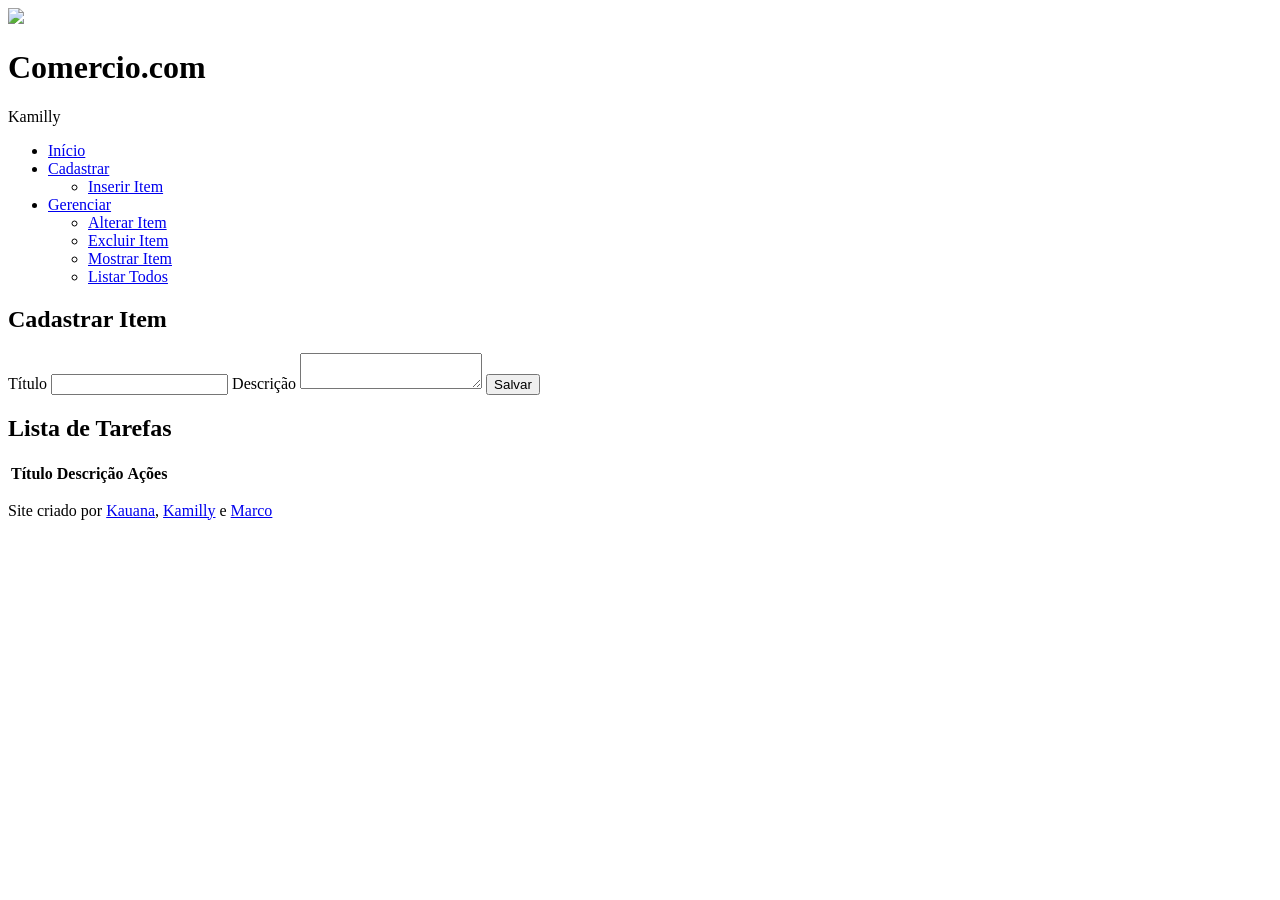
==== trabalho/index.html @ 5dc26a21 "feat: adicionado no footer um novo criador do trabalho e removido metodo não utilizado e alteado lay" ====
<!DOCTYPE html>
<html lang="pt-BR">

<head>
    <meta charset="UTF-8">
    <meta name="viewport" content="width=device-width, initial-scale=1.0">
    <link rel="stylesheet" href="style/style.css">
    <title>Trabalho - Lista</title>
</head>

<body>
    <header>
        <div class="topo">
            <div class="usuario">
                <img src="imgs/image.png" class="carrinho">
            </div>
            <h1>Comercio.com</h1>
            <span>Kamilly</span>
        </div>

        <nav>
            <ul class="menu">
                <li><a href="#">Início</a></li>

                <li>
                    <a href="#">Cadastrar</a>
                    <ul class="submenu">
                        <li><a href="#">Inserir Item</a></li>
                    </ul>
                </li>

                <li>
                    <a href="#">Gerenciar</a>
                    <ul class="submenu">
                        <li><a href="#">Alterar Item</a></li>
                        <li><a href="#">Excluir Item</a></li>
                        <li><a href="#">Mostrar Item</a></li>
                        <li><a href="#">Listar Todos</a></li>
                    </ul>
                </li>
            </ul>
        </nav>
    </header>

    <main class="main-content">

        <section id="form" class="card">
            <h2>Cadastrar Item</h2>

            <form id="taskForm">

                <label for="titulo">Título</label>
                <input type="text" id="titulo" required>

                <label for="descricao">Descrição</label>
                <textarea id="descricao" required></textarea>

                <button type="submit">Salvar</button>
            </form>
        </section>

        <section id="lista" class="card">
            <h2>Lista de Tarefas</h2>
            <table aria-label="Tabela de tarefas">
                <thead>
                    <tr>
                        <th>Título</th>
                        <th>Descrição</th>
                        <th>Ações</th>
                    </tr>
                </thead>
                <tbody id="taskList"></tbody>
            </table>
        </section>

    </main>

    <footer class="footer">
        <p>Site criado por <a href="https://github.com/Kamiko-Hyakume" target="_blank">Kauana</a>,
            <a href="https://github.com/kamillybirkner" target="_blank">Kamilly</a>
            e <a href="https://github.com/marco-wolff">Marco</a>
        </p>
    </footer>

    <script src="script.js"></script>
</body>

</html>
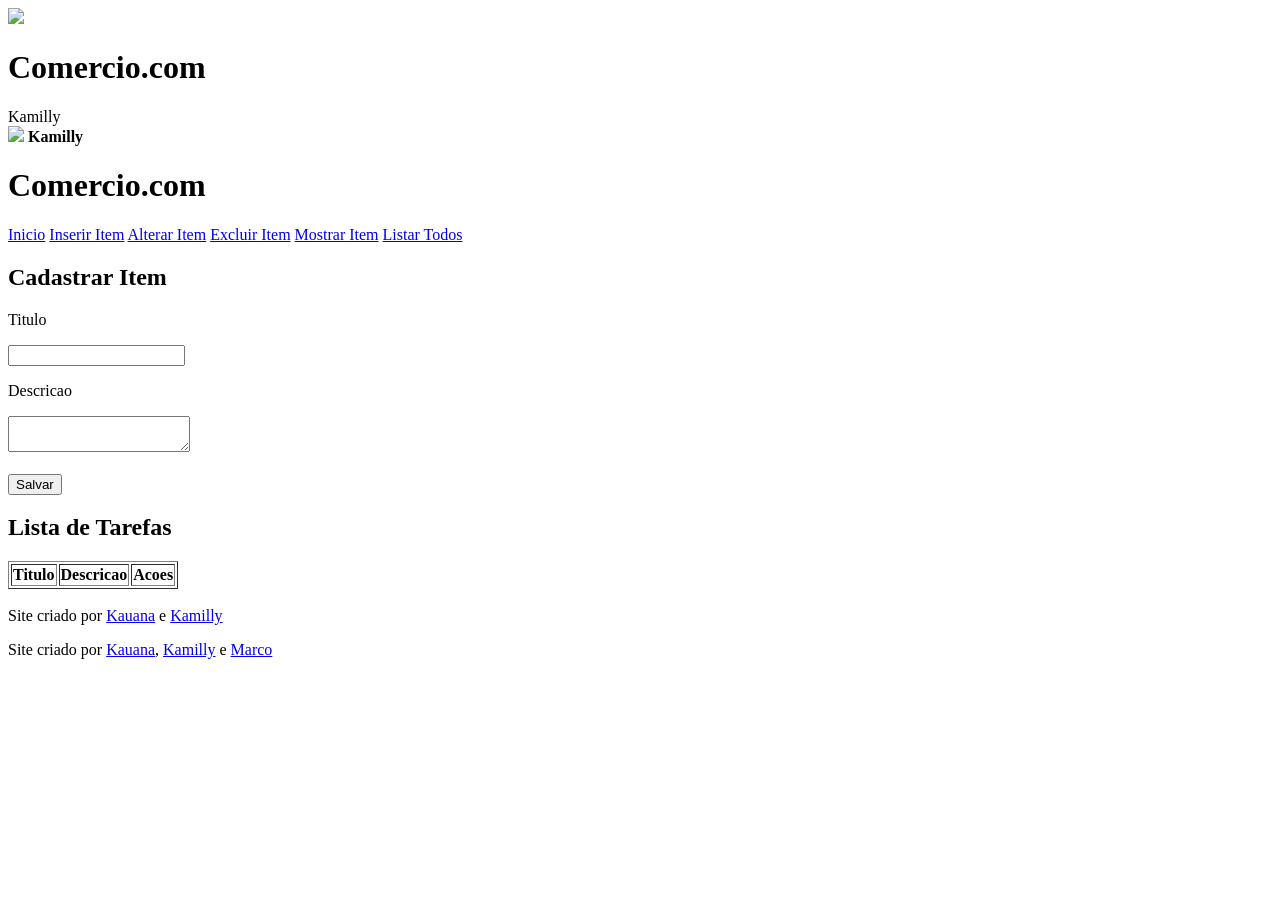
==== commit 70161426: "feat: add login page with user authentication form and styling" ====
--- a/trabalho/index.html
+++ b/trabalho/index.html
@@ -1,11 +1,10 @@
 <!DOCTYPE html>
-<html lang="pt-BR">
+<html>
 
 <head>
     <meta charset="UTF-8">
-    <meta name="viewport" content="width=device-width, initial-scale=1.0">
+    <title>Lista</title>
     <link rel="stylesheet" href="style/style.css">
-    <title>Trabalho - Lista</title>
 </head>
 
 <body>
@@ -18,60 +17,55 @@
             <span>Kamilly</span>
         </div>
 
-        <nav>
-            <ul class="menu">
-                <li><a href="#">Início</a></li>
+    <div class="topo">
+        <img src="imgs/image.png" width="30">
+        <b class="user">Kamilly</b>
+        <h1>Comercio.com</h1>
+    </div>
 
-                <li>
-                    <a href="#">Cadastrar</a>
-                    <ul class="submenu">
-                        <li><a href="#">Inserir Item</a></li>
-                    </ul>
-                </li>
+    <div class="menu">
+        <a href="#">Inicio</a>
+        <a href="#">Inserir Item</a>
+        <a href="#">Alterar Item</a>
+        <a href="#">Excluir Item</a>
+        <a href="#">Mostrar Item</a>
+        <a href="#">Listar Todos</a>
+    </div>
 
-                <li>
-                    <a href="#">Gerenciar</a>
-                    <ul class="submenu">
-                        <li><a href="#">Alterar Item</a></li>
-                        <li><a href="#">Excluir Item</a></li>
-                        <li><a href="#">Mostrar Item</a></li>
-                        <li><a href="#">Listar Todos</a></li>
-                    </ul>
-                </li>
-            </ul>
-        </nav>
-    </header>
+    <h2>Cadastrar Item</h2>
 
-    <main class="main-content">
+    <form id="taskForm">
+        <input type="hidden" id="taskId">
 
-        <section id="form" class="card">
-            <h2>Cadastrar Item</h2>
+        <p>Titulo</p>
+        <input type="text" id="titulo">
 
+        <p>Descricao</p>
+        <textarea id="descricao"></textarea>
             <form id="taskForm">
 
-                <label for="titulo">Título</label>
-                <input type="text" id="titulo" required>
+        <br><br>
+        <button>Salvar</button>
+    </form>
 
-                <label for="descricao">Descrição</label>
-                <textarea id="descricao" required></textarea>
+    <h2>Lista de Tarefas</h2>
 
-                <button type="submit">Salvar</button>
-            </form>
-        </section>
+    <table border="1">
+        <tr>
+            <th>Titulo</th>
+            <th>Descricao</th>
+            <th>Acoes</th>
+        </tr>
+        <tbody id="taskList"></tbody>
+    </table>
 
-        <section id="lista" class="card">
-            <h2>Lista de Tarefas</h2>
-            <table aria-label="Tabela de tarefas">
-                <thead>
-                    <tr>
-                        <th>Título</th>
-                        <th>Descrição</th>
-                        <th>Ações</th>
-                    </tr>
-                </thead>
-                <tbody id="taskList"></tbody>
-            </table>
-        </section>
+    <br>
+
+    <footer>
+        Site criado por
+        <a href="https://github.com/Kamiko-Hyakume">Kauana</a>
+        e
+        <a href="https://github.com/kamillybirkner">Kamilly</a>
 
     </main>
 
@@ -83,6 +77,7 @@
     </footer>
 
     <script src="script.js"></script>
+
 </body>
 
 </html>
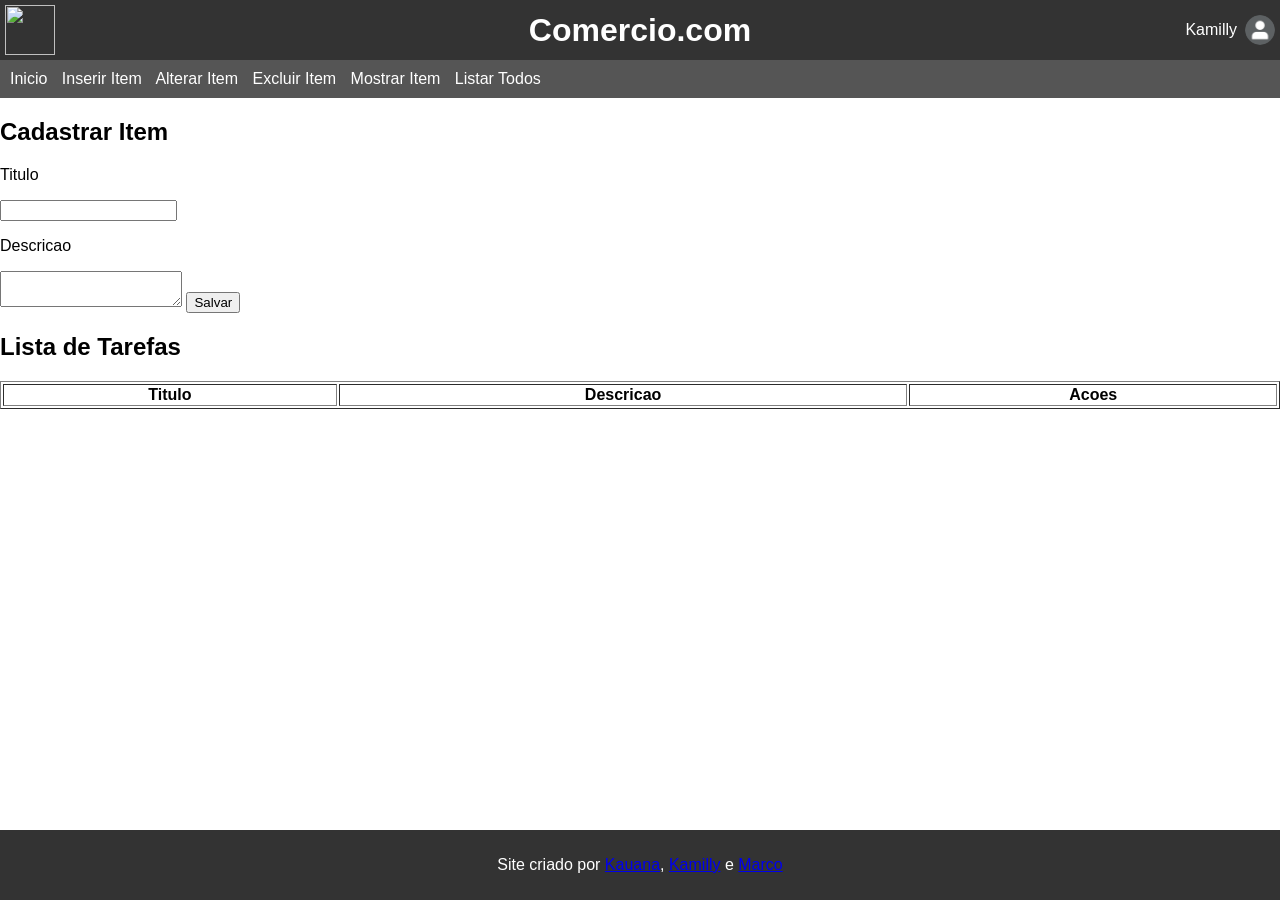
==== commit bb340b62: "feat: add user profile image and enhance layout structure" ====
--- a/trabalho/index.html
+++ b/trabalho/index.html
@@ -10,74 +10,65 @@
 <body>
     <header>
         <div class="topo">
+
+            <div class="logo">
+                <img src="imgs/image.png" class="carrinho">
+                <h1>Comercio.com</h1>
+            </div>
+
             <div class="usuario">
-                <img src="imgs/image.png" class="carrinho">
+                <span>Kamilly</span>
+                <img src="imgs/perfil.png" class="foto-usuario">
             </div>
-            <h1>Comercio.com</h1>
-            <span>Kamilly</span>
+
+        </div>
+    </header>
+
+    <main>
+        <div class="menu">
+            <a href="#">Inicio</a>
+            <a href="#">Inserir Item</a>
+            <a href="#">Alterar Item</a>
+            <a href="#">Excluir Item</a>
+            <a href="#">Mostrar Item</a>
+            <a href="#">Listar Todos</a>
         </div>
 
-    <div class="topo">
-        <img src="imgs/image.png" width="30">
-        <b class="user">Kamilly</b>
-        <h1>Comercio.com</h1>
-    </div>
+        <h2>Cadastrar Item</h2>
 
-    <div class="menu">
-        <a href="#">Inicio</a>
-        <a href="#">Inserir Item</a>
-        <a href="#">Alterar Item</a>
-        <a href="#">Excluir Item</a>
-        <a href="#">Mostrar Item</a>
-        <a href="#">Listar Todos</a>
-    </div>
+        <form id="taskForm">
+            <input type="hidden" id="taskId">
 
-    <h2>Cadastrar Item</h2>
+            <p>Titulo</p>
 
-    <form id="taskForm">
-        <input type="hidden" id="taskId">
+            <input type="text" id="titulo">
 
-        <p>Titulo</p>
-        <input type="text" id="titulo">
+            <p>Descricao</p>
 
-        <p>Descricao</p>
-        <textarea id="descricao"></textarea>
+            <textarea id="descricao"></textarea>
+
             <form id="taskForm">
+                <button>Salvar</button>
+            </form>
 
-        <br><br>
-        <button>Salvar</button>
-    </form>
+            <h2>Lista de Tarefas</h2>
 
-    <h2>Lista de Tarefas</h2>
-
-    <table border="1">
-        <tr>
-            <th>Titulo</th>
-            <th>Descricao</th>
-            <th>Acoes</th>
-        </tr>
-        <tbody id="taskList"></tbody>
-    </table>
-
-    <br>
-
-    <footer>
-        Site criado por
-        <a href="https://github.com/Kamiko-Hyakume">Kauana</a>
-        e
-        <a href="https://github.com/kamillybirkner">Kamilly</a>
+            <table border="1">
+                <tr>
+                    <th>Titulo</th>
+                    <th>Descricao</th>
+                    <th>Acoes</th>
+                </tr>
+                <tbody id="taskList"></tbody>
+            </table>
 
     </main>
-
     <footer class="footer">
         <p>Site criado por <a href="https://github.com/Kamiko-Hyakume" target="_blank">Kauana</a>,
             <a href="https://github.com/kamillybirkner" target="_blank">Kamilly</a>
             e <a href="https://github.com/marco-wolff">Marco</a>
         </p>
     </footer>
-
-    <script src="script.js"></script>
-
 </body>
 
 </html>
--- a/trabalho/style/style.css
+++ b/trabalho/style/style.css
@@ -0,0 +1,84 @@
+html, body{
+    font-family: Arial;
+    width: 100%;
+    height: 100%;
+    margin: 0;
+}
+
+body{
+    display: flex;
+    flex-direction: column;
+    min-height: 100vh;
+}
+
+main{
+    flex: 1;
+}
+
+.topo{
+    background: #333;
+    color: white;
+    padding: 5px;
+    display: flex;
+    align-items: center;
+    justify-content: space-between;
+    position: relative;
+}
+
+.topo h1{
+    position: absolute;
+    left: 50%;
+    transform: translateX(-50%);
+    margin: 0;
+}
+
+.logo{
+    display:flex;
+    align-items:center;
+    gap:5px;
+}
+
+.usuario{
+    display:flex;
+    align-items:center;
+    gap:8px;
+}
+
+.foto-usuario{
+    height:30px;
+    width:30px;
+    border-radius:50%;
+}
+
+.carrinho{
+    width: 50px;
+    height: 50px;
+    object-fit: contain;
+}
+
+.menu{
+    background: #555;
+    padding: 10px;
+}
+
+.menu a{
+    color: white;
+    margin-right: 10px;
+    text-decoration: none;
+}
+
+.menu a:hover{
+    text-decoration: underline;
+}
+
+table{
+    width: 100%;
+}
+
+footer{
+    background: #333;
+    color: white;
+    text-align: center;
+    padding: 10px;
+    margin-top: 20px;
+}
